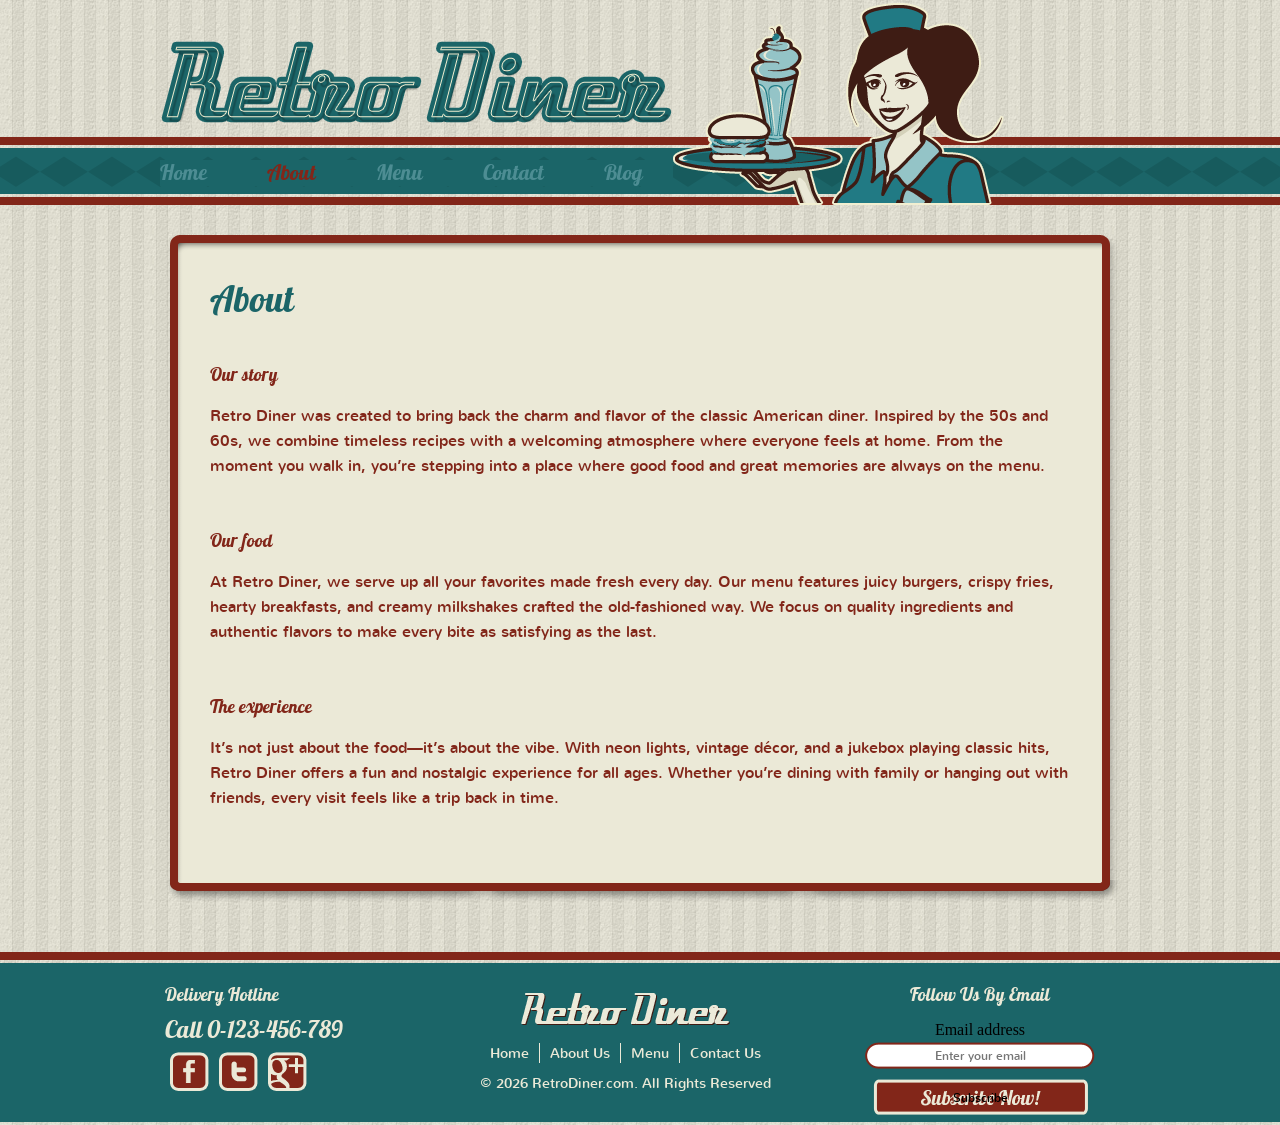
==== about.html @ 48447e70 "push" ====
<!DOCTYPE html>
<!-- Website template by freewebsitetemplates.com -->
<html lang="en">
<head>
	<title>About - Retro Diner Website Template</title>
	<meta charset="utf-8">
	<meta name="viewport" content="width=device-width, initial-scale=1">
	<link href="css/style.css" rel="stylesheet" type="text/css">
</head>
<body>
	<header id="header">
		<div>
			<a href="index.html"><img class="logo" src="images/logo.png" width="513" height="84" alt="Retro Diner" title=""></a>
			<img src="images/waitress.png" width="332" height="205" alt="" aria-hidden="true">
			<nav aria-label="Primary navigation"><ul class="navigation">
				<li>
					<a href="index.html">Home</a>
				</li>
				<li>
					<a class="active" href="about.html">About</a>
				</li>
				<li>
					<a href="burger.html">Menu</a>
				</li>
				<li>
					<a href="contact.html">Contact</a>
				</li>
				<li>
					<a href="blog.html">Blog</a>
				</li>
			</ul></nav>
		</div>
	</header>
	<main id="body">
		<div id="content">
			<div>
				<div>
					<h1>About</h1>
					<ul>
						<li>
							<h2>Our story</h2>
							<p>
								Retro Diner was created to bring back the charm and flavor of the classic American diner. Inspired by the 50s and 60s, we combine timeless recipes with a welcoming atmosphere where everyone feels at home. From the moment you walk in, you’re stepping into a place where good food and great memories are always on the menu.
							</p>
						</li>
						<li>
							<h2>Our food</h2>
							<p>
								At Retro Diner, we serve up all your favorites made fresh every day. Our menu features juicy burgers, crispy fries, hearty breakfasts, and creamy milkshakes crafted the old-fashioned way. We focus on quality ingredients and authentic flavors to make every bite as satisfying as the last.
							</p>
						</li>
						<li>
							<h2>The experience</h2>
							<p>
								It’s not just about the food—it’s about the vibe. With neon lights, vintage décor, and a jukebox playing classic hits, Retro Diner offers a fun and nostalgic experience for all ages. Whether you’re dining with family or hanging out with friends, every visit feels like a trip back in time.
							</p>
						</li>

					</ul>
				</div>
			</div>
		</div>
	</main>
	<footer id="footer">
		<div>
			<ul>
				<li class="first">
					<h2>Delivery Hotline</h2>
					<h3>Call 0-123-456-789</h3>
					<ul>
						<li>
							<a href="http://www.freewebsitetemplates.com/go/facebook" class="facebook" aria-label="Facebook"></a>
						</li>
						<li>
							<a href="http://www.freewebsitetemplates.com/go/twitter" class="twitter" aria-label="Twitter"></a>
						</li>
						<li>
							<a href="http://www.freewebsitetemplates.com/go/googleplus" class="googleplus" aria-label="Google Plus"></a>
						</li>
					</ul>
				</li>
				<li>
					<a href="index.html"><img class="logo" src="images/logo-footer.png" alt="Retro Diner"></a>
					<ul class="navigation">
						<li>
							<a href="index.html">Home</a>
						</li>
						<li>
							<a href="about.html">About Us</a>
						</li>
						<li>
							<a href="burger.html">Menu</a>
						</li>
						<li>
							<a href="contact.html">Contact Us</a>
						</li>
					</ul>
					<span>&copy; 2026 RetroDiner.com. All Rights Reserved</span>
				</li>
				<li class="last">
					<h2>Follow Us By Email</h2>
					<form action="index.html">
						<label for="subscribe">Email address</label>
						<input type="email" id="subscribe" name="subscribe" placeholder="Enter your email" required>
						<input type="submit" value="Subscribe" aria-label="Subscribe by email">
					</form>
				</li>
			</ul>
		</div>
	</footer>
</body>
</html>
---- css/style.css ----
/** Website template by freewebsitetemplates.com **/
body {
	margin :0;
	padding :0;
	background :url("../images/bg-body.jpg");
	line-height :25px;
}
a {
	outline :0;
}
a:focus-visible,
input:focus-visible,
textarea:focus-visible {
	outline :3px solid #f4c542;
	outline-offset :3px;
}
img {
	border :0;
}
.visually-hidden {
	position :absolute;
	width :1px;
	height :1px;
	padding :0;
	margin :-1px;
	overflow :hidden;
	clip :rect(0, 0, 0, 0);
	white-space :nowrap;
	border :0;
}
@font-face {
	font-family :'NunitoRegular';
	src :url('../fonts/nunito-regular-webfont.eot');
	src :url('../fonts/nunito-regular-webfont.eot?#iefix') format('embedded-opentype'),
		url('../fonts/nunito-regular-webfont.woff') format('woff'),
		url('../fonts/nunito-regular-webfont.ttf') format('truetype'),
		url('../fonts/nunito-regular-webfont.svg#NunitoRegular') format('svg');
	font-weight :normal;
	font-style :normal;
}
@font-face {
	font-family :'Lobster1.4Regular';
	src :url('../fonts/lobster-webfont.eot');
	src :url('../fonts/lobster-webfont.eot?#iefix') format('embedded-opentype'),
		url('../fonts/lobster-webfont.woff') format('woff'),
		url('../fonts/lobster-webfont.ttf') format('truetype'),
		url('../fonts/lobster-webfont.svg#Lobster1.4Regular') format('svg');
	font-weight :normal;
	font-style :normal;
}
@font-face {
	font-family :'LimelightRegular';
	src :url('../fonts/limelight-webfont.eot');
	src :url('../fonts/limelight-webfont.eot?#iefix') format('embedded-opentype'),
		url('../fonts/limelight-webfont.woff') format('woff'),
		url('../fonts/limelight-webfont.ttf') format('truetype'),
		url('../fonts/limelight-webfont.svg#LimelightRegular') format('svg');
	font-weight :normal;
	font-style :normal;
}
#header {
	height :205px;
	width :100%;
	background :transparent url("../images/bg-navigation.png");
	background-repeat :repeat-x;
	background-position :bottom;
}
#header div {
	width :960px;
	margin :0 auto;
	height :203px;
	position :relative;
}
#header div a img {
	border :0;
	float :right;
	overflow :hidden;
}
#header div img.logo {
	border :0;
	float :left;
	overflow :hidden;
	margin-top :40px;
}
#header div ul.navigation {
	margin: 0;
	padding: 0;
	list-style-type :none;
	position :absolute;
	left: 0px;
	top: 160px;
	overflow :hidden;
	width: 620px;
}
#header div ul.navigation li {
	float :left;
}
#header div ul.navigation li:first-child a {
	padding-left :0;
}
#header div ul.navigation li a {
	text-decoration :none;
	padding: 0 30px;
	font-family :'Lobster1.4Regular';
	background: #1B6568;
	color :#4D8D93; /** Cambiar color a uno mas bajito **/
	font-size: 21px;
}
#header div ul.navigation li a:hover {
	color :#3a8183;
}
#header div ul.navigation li a.active {
	color :#822619;
}
#body {
	width: 960px;
	margin: 0 auto;
	overflow: hidden;
}
#body .featured {
	width:960px;
	overflow:hidden;
	margin-bottom: 0;
}
#body .featured img {
	border: 0;
}
#body .featured h2 {
	font-family :'Lobster1.4Regular';
	font-size :36px;
	color :#1b6568;
	display :block;
	font-weight :normal;
}
#body .featured p {
	font-family :'NunitoRegular';
	font-size :16px;
	color :#4c1407;
}
#body .featured p a {
	font-family :'NunitoRegular';
	font-size :16px;
	color :#4c1407;
}
#body .featured p a:hover {
	color :#80210b;
}
#body .featured ul {
	list-style-type :none;
	margin :40px 0 0 0;
	padding :0;
}
#body .featured ul li {
	float :left;
	width :320px;
	height :242px;
	text-align :center;
}
#body .featured ul li {
	background :transparent url("../images/frame.png");
	background-repeat :no-repeat;
	background-position :top;
	height :202px;
	width :280px;
	padding :8px 22px 22px 18px;
}
#body #content {
	width :960px;
	margin :30px 0;
	height :auto;
	padding-top :18px;
	background :transparent url("../images/bg-content-top.png");
	background-position :center top;
	background-repeat :no-repeat;
}
#body #content div {
	width :960px;
	background :transparent url("../images/bg-content-bottom.png");
	background-position :center bottom;
	background-repeat :no-repeat;
	padding-bottom :22px;
}
#body #content div div {
	width :860px;
	padding :10px 50px 20px 50px;
	background :transparent url("../images/bg-content.png");
	background-position :center center;
	background-repeat :repeat-y;
}
#body #content div div h1 {
	font-family :'Lobster1.4Regular';
	font-size :36px;
	color :#1b6568;
	font-weight :normal;
	margin-bottom :50px;
}
#body #content div div ul {
	list-style-type :none;
	margin :0;
	padding :0;
}
#body #content div div ul li {
	float :none;
	margin :0 0 50px 0;
	padding :0;
}
#body #content div div ul li h4 {
	font-family :'NunitoRegular';
	font-size :16px;
	color :#822619;
	font-weight :normal;
}
#body #content div div ul li h2 {
	font-family :'Lobster1.4Regular';
	font-size :18px;
	color :#822619;
	font-weight :normal;
}
#body #content div div ul li h2 a {
	font-family :'Lobster1.4Regular';
	font-size :24px;
	color :#822619;
	text-decoration :none;
	font-weight :normal;
}
#body #content div div ul li p {
	font-family :'NunitoRegular';
	font-size :16px;
	color :#822619;
	font-weight :normal;
}
#body #content div div ul li p a {
	font-family :'NunitoRegular';
	font-size :16px;
	color :#822619;
	font-weight :normal;
	text-decoration :underline;
}
#body #content div div ul li p a:hover {
	color:#a0210b;
}
#body #content div div ul li p span {
	font-family :'NunitoRegular';
	font-size :14px;
	color :#822619;
	font-weight :normal;
}
#body #content div div ul li h2 a:hover {
	color :#80210b;
}
#body .content div div form label {
	display :block;
}
#body .content div div form label span {
	display :block;
	color :#4c1407;
	font-family :'NunitoRegular';
	font-size :16px;
	font-weight :normal;
}
#body .content div div form label input {
	background :transparent url("../images/interface.png") no-repeat 0 -77px;
	width :286px;
	height :20px;
	border :0;
	padding :5px;
	margin-bottom :10px;
}
#body .content div div form label textarea {
	background :transparent url("../images/interface.png") no-repeat 0 -157px;
	width :522px;
	height :206px;
	border :0;
	padding :5px;
	margin-bottom :5px;
}
#body .content div div form input[type="submit"] {
	background :transparent url("../images/button.png") no-repeat 0 -450px;
	width :101px;
	height :36px;	
	border :0;
	padding :5px;
	margin-bottom :20px;
	cursor :pointer;
}
#body .content div div form input[type="submit"]:hover {
	background :transparent url("../images/button.png") no-repeat 0 -364px;
}
#body .content {
	width :620px;
	margin :30px 40px 30px 0;
	height :auto;
	padding-top :18px;
	background :transparent url("../images/bg-content-top2.png");
	background-position :center top;
	background-repeat :no-repeat;
	float :left;
}
#body .content div {
	width :620px;
	background :transparent url("../images/bg-content-bottom2.png");
	background-position :center bottom;
	background-repeat :no-repeat;
	padding-bottom :12px;
}
#body .content div div {
	width :540px;
	padding :10px 40px 20px 40px;
	background :transparent url("../images/bg-content2.png");
	background-position :center center;
	background-repeat :repeat-y;
}
#body .content div div h4 {
	font-size :24px;
	color :#822619;
	font-family :'Lobster1.4Regular';
	font-weight :normal;
}
#body .content div div p {
	font-family :'NunitoRegular';
	font-size :16px;
	color :#4c1407;
	text-align :justify;
}
#body .content div div p a {
	font-family :'NunitoRegular';
	font-size :16px;
	color :#4c1407;
}
#body .content div div p a:hover {
	color :#80210b;
}
#body .content div div h1 {
	font-family :'Lobster1.4Regular';
	font-size :36px;
	color :#1b6568;
	font-weight :normal;
}
#body .content div div ul {
	list-style-type :none;
	margin :0;
	padding :0;
	width :580px;
	margin-left :-22px;
}
#body .content div div ul li {
	margin-bottom :20px;
	border-style :dotted;
	border-top :none;
	border-left :none;
	border-right :none;
	padding :0 25px 10px 25px;
	position :relative;
}
#body .content div div ul li.last {
	border :none;
}
#body .content div div ul li h2 a {
	font-family :'Lobster1.4Regular';
	font-size :24px;
	color :#822619;
	font-weight :normal;
	text-decoration :none;
}
#body .content div div ul li p {
	font-family :'NunitoRegular';
	font-size :16px;
	color :#822619;
	font-weight :normal;
	text-decoration :none;
	width :440px;
}
#body .content div div ul li p a {
	font-family :'NunitoRegular';
	font-size :16px;
	color :#822619;
	font-weight :normal;
}
#body .content div div ul li p a:hover {
	font-family :'NunitoRegular';
	font-size :16px;
	color :#80210b;
	font-weight :normal;
}
#body .content div div ul li span.price {
	background :transparent url("../images/icon.png") no-repeat 0 -673px;
	width :70px;
	height :70px;
	display :block;
	text-align :center;
	line-height :70px;
	font-family :'LimelightRegular';
	color :#ebe9d7;
	font-size :28px;
	position :absolute;
	left :490px;
	top :0px;
}
#body .content div div div {
	background :none;
	text-align :center;
	width :530px;
	margin :0;
	padding :0;
}
#body .sidebar {
	width :280px;
	float :left;
	margin :30px 0;
	text-align :center;
	padding-top :30px;
}
#body .sidebar h1,
#body .sidebar h2 {
	color :#1b6568;
	font-family :'Lobster1.4Regular';
	font-size :36px;
	font-weight :normal;
	margin-bottom :10px;
}
#body .sidebar span {
	color :#4c1407;
	font-family :'NunitoRegular';
	font-size :16px;
	font-weight :normal;
	display :block;
}
#body .sidebar ul.navigation {
	list-style-type :none;
	margin :50px 0 0 0;
	padding :0;
}
#body .sidebar ul.navigation li {
	border-style :solid;
	border-color :#822619;
	border-left :none;
	border-right :none;
	border-top :none;
	height :50px;
	line-height :50px;
}
#body .sidebar ul.navigation li.first {
	border-style :solid;
	border-color :#822619;
	border-left :none;
	border-right :none;
}
#body .sidebar ul.navigation li a {
	text-decoration :none;
	font-family :'LimelightRegular';
	font-size :32px;
	color :#822619;
	text-align :center;
	font-weight :normal;
}
#body .sidebar ul.navigation li a:hover {
	color :#1b6568;
	font-size :32px;
	font-family :'LimelightRegular';
}
#body .sidebar ul.navigation li a.active {
	color :#1b6568;
	font-size :32px;
	font-family :'LimelightRegular';
}
#body .sidebar a.download {
	background :transparent url("../images/button.png") no-repeat 0 -96px;
	display :block;
	height :46px;
	width :278px;
	line-height :46px;
	text-decoration :none;
	color :#ebe9d7;
	font-size :26px;
	font-family :'Lobster1.4Regular';
	margin-top :40px;
}
#body .sidebar a.download:hover {
	background :transparent url("../images/button.png") no-repeat 0 0;
}
#body .sidebar ul li.last {
	border-bottom :none;
}
#body .sidebar ul {
	list-style-type :none;
	margin :0 0 50px 0;
	padding :0;
}
#body .sidebar ul li.first {
	border-style :dotted;
	border-color :#822619;
	border-left :none;
	border-right :none;
	border-top :dotted;
}
#body .sidebar ul li {
	border-style :dotted;
	border-color :#822619;
	border-left :none;
	border-right :none;
	border-top :none;
	line-height :18px;
	padding :10px 10px;
	font-family :'NunitoRegular';
}
#body .sidebar ul li a {
	font-family :'NunitoRegular';
	text-decoration :none;
	color :#3e1c14;
	font-size :16px;
}
#body .sidebar ul li a:hover {
	font-family :'NunitoRegular';
	text-decoration :none;
	color :#1B6568;
	font-size :16px;
}
#body .sidebar ul {
	margin-top :30px;
}
#body div#section {
	float :left;
	height :auto;
	margin :30px 40px 30px 0;
	padding-top :18px;
	width :620px;
}
#body div#section div.section {
	background :transparent url("../images/bg-blog-top.png");
	background-repeat :no-repeat;
	background-position :top center;
	width :532px;
	padding-top :18px;
	margin :0 0 50px 0;
	position :relative;
	left :20px;
	float :right;
}
#body div#section div.section div {
	background :transparent url("../images/bg-blog-bottom.png");
	background-repeat :no-repeat;
	background-position :center bottom;
	width :532px;
	padding-bottom :25px;
}
#body div#section div.section div div {
	background :transparent url("../images/bg-blog-center.png");
	background-repeat :repeat-y;
	background-position :center;
	width :452px;
	padding :10px 40px 10px 40px;
}
#body div#section div.section div div a img {
	border :0;
	margin :0 20px 0 0;
	float :left;
}
#body div#section div.section div div h2 {
	font-family :'LimelightRegular';
	color :#1b6568;
	font-size :28px;
	font-weight :normal;
	margin :0;
	padding :0;
	text-transform :uppercase;
	width :auto;
}
#body div#section div.section div div h2 a {
	font-family :'LimelightRegular';
	color :#822619;
	font-size :28px;
	font-weight :normal;
	text-decoration :none;
	line-height :30px;
}
#body div#section div.section div div h2 a:hover {
	color :#1b6568;
	text-decoration :none;
}
#body div#section div.section div div h3 {
	font-family :'NunitoRegular';
	color :#4c1407;
	font-size :14px;
	font-weight :normal;
	margin :25px 0 0 0;
	padding :0;
	width :auto;
}
#body div#section div.section div div h3 a {
	color :#80210b;
	text-decoration :underline;
}
#body div#section div.section div div a {
	text-decoration :underline;
	color :#80210b;
}
#body div#section div.section div div a:hover {
	text-decoration :underline;
}
#body div#section div.section div div a span {
	font-family :'NunitoRegular';
	color :#80210b;
	font-size :14px;
	font-weight :normal;
	padding :0;
	width :auto;
}
#body div#section div.section div div p {
	font-family :'NunitoRegular';
	color :#4c1407;
	font-size :14px;
	width :auto;
	margin-top :70px;
}
#body div#section div.section div div a.price {
	background :transparent url("../images/icon.png") no-repeat 0 0;
	width :90px;
	height :69px;
	display :block;
	padding-top :20px;
	text-align :center;
	font-family :'LimelightRegular';
	font-size :24px;
	color :#ebe9d7;
	text-decoration :none;
	position :absolute;
	top :0;
	left :-100px;
}
#body div#section div.section div div a.price span {
	display :block;
	font-family :'LimelightRegular';
	font-size :24px;
	color :#ebe9d7;
}
#footer {
	height :130px;
	width :100%;
	padding :20px 0;
	margin-top :20px;
	background :transparent url("../images/bg-footer.jpg");
	background-repeat :repeat-x;
	background-position :top;
	background-color :#1b6568;
}
#footer div {
	width :960px;
	margin :0 auto;
}
#footer div ul {
	list-style-type :none;
	margin :0;
	padding :0;
}
#footer div ul li.first {
	text-align :left;
}
#footer div ul li img {
	border :0;
}
#footer div ul li {
	float :left;
	width :300px;
	padding :0 5px;
	text-align :center;
}
#footer div ul li.last {
	padding-left :75px;
	width :250px;
}
#footer div ul li h2 {
	color :#ebe9d7;
	font-family :'Lobster1.4Regular';
	font-weight :normal;
	font-size :18px;
	margin :10px 0;
	padding :0;
}
#footer div ul li h3 {
	color :#ebe9d7;
	font-family :'Lobster1.4Regular';
	font-size :24px;
	font-weight :normal;
	margin :10px 0;
	padding :0;
}
#footer div ul li ul {
	list-style-type :none;
	margin :0;
	padding :0;
}
#footer div ul li img.logo {
	margin-top :20px;
}
#footer div ul li ul li {
	float :left;
	width :auto;
	margin :0 5px;
	padding :0;
}
#footer div ul li ul .connect li {
	float :left;
	width :auto;
	margin :0 5px;
	padding :0;
}
#footer div ul li ul li a.facebook {
	background :transparent url("../images/icon.png") no-repeat 0 -228px;
	float :left;
	height :39px;
	width :39px;
}
#footer div ul li ul li a.facebook:hover {
	background :transparent url("../images/icon.png") no-repeat 0 -139px;
}
#footer div ul li ul li a.twitter {
	background :transparent url("../images/icon.png") no-repeat 0 -584px;
	float :left;
	height :39px;
	width :39px;
}
#footer div ul li ul li a.twitter:hover {
	background :transparent url("../images/icon.png") no-repeat 0 -495px;
}
#footer div ul li ul li a.googleplus {
	background :transparent url("../images/icon.png") no-repeat 0 -406px;
	float :left;
	height :39px;
	width :92px;
}
#footer div ul li ul li a.googleplus:hover {
	background :transparent url("../images/icon.png") no-repeat 0 -317px;
}
#footer div ul li input[type="submit"] {
	background :transparent url("../images/button.png") no-repeat 0 -278px;
	width :215px;
	height :36px;
	border :0;
	cursor :pointer;
}
#footer div ul li input[type="submit"]:hover {
	background :transparent url("../images/button.png") no-repeat 0 -192px;
}
#footer div ul li input {
	background :transparent url("../images/interface.png") no-repeat 0 0;
	border :0;
	width :220px;
	height :17px;
	padding :5px 5px;
	text-align :center;
	font-family :'NunitoRegular';
	font-size :12px;
	margin-bottom :10px;
}
#footer div ul li span {
	display :block;
	color :#ebe9d7;
	font-family :'NunitoRegular';
	font-size :14px;
}
#footer div ul li ul.navigation {
	list-style-type :none;
	margin :0 auto;
	padding :10px 0 0 0;
	display :inline-block;
	overflow :hidden;
	height :20px;
}
#footer div ul li ul.navigation li {
	margin :0;
	padding :0;
}
#footer div ul li ul.navigation li a {
	color :#ebe9d7;
	font-family :'NunitoRegular';
	font-weight :normal;
	font-size :14px;
	text-decoration :none;
	padding :0 10px;
	display :block;
	border-style :solid;
	border-right :none;
	border-top :none;
	border-bottom :none;
	border-color :#ebe9d7;
	border-width :1px;
	line-height :20px;
}
#footer div ul li ul.navigation li a:hover {
	text-decoration :underline;
}
#footer div ul li ul.navigation li:first-child a {
	border-left :none;
}
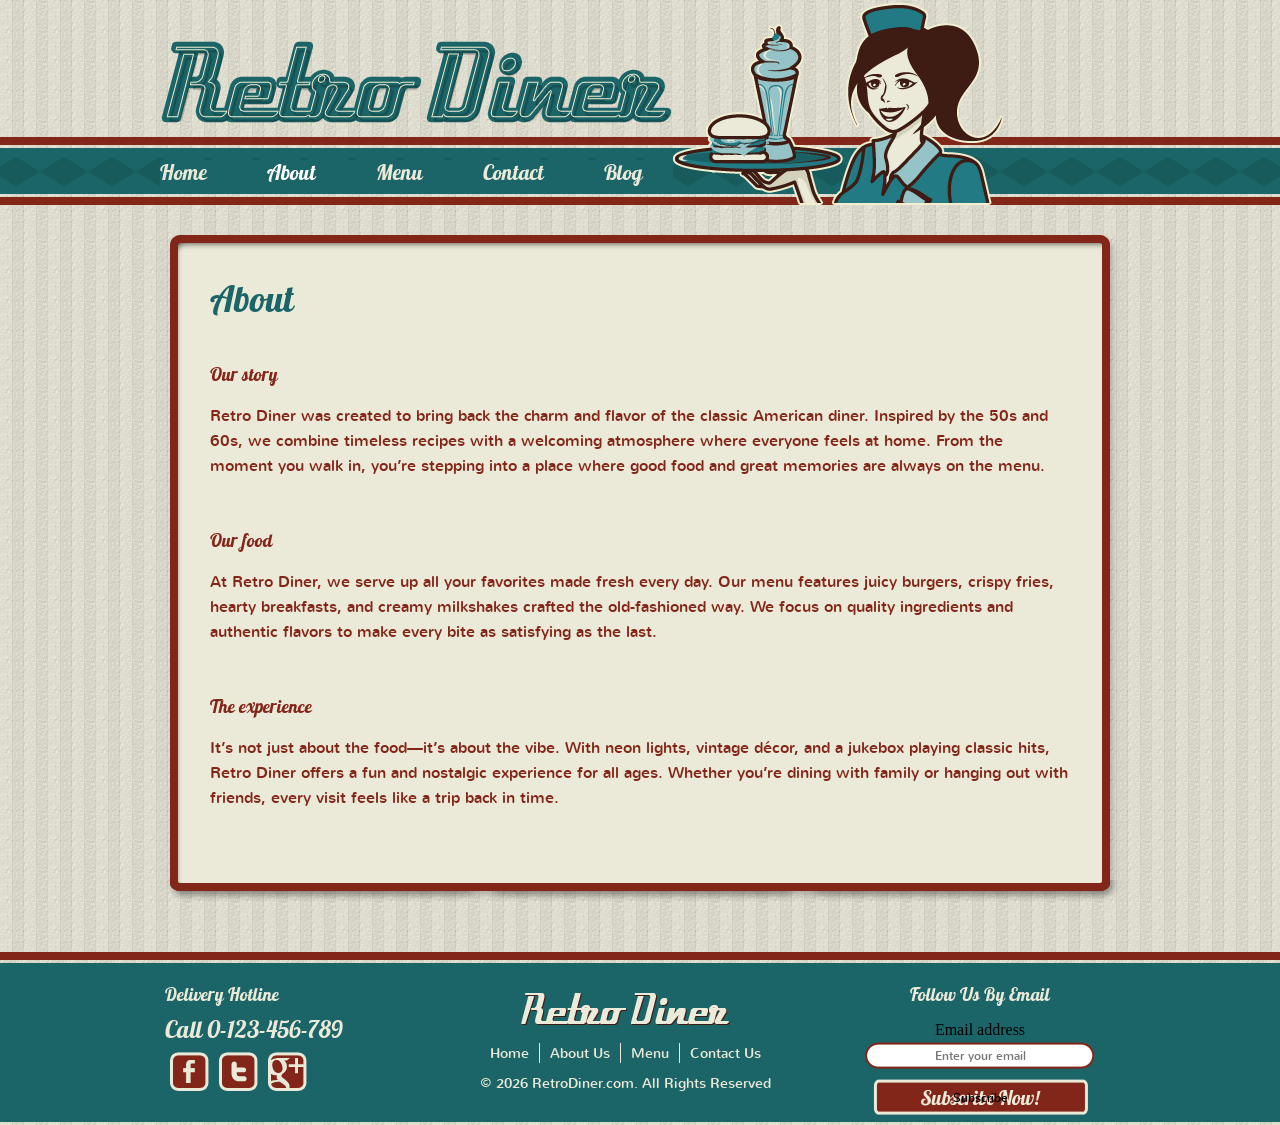
==== commit 098a8226: "push" ====
--- a/about.html
+++ b/about.html
@@ -101,7 +101,7 @@
 					<h2>Follow Us By Email</h2>
 					<form action="index.html">
 						<label for="subscribe">Email address</label>
-						<input type="email" id="subscribe" name="subscribe" placeholder="Enter your email" required>
+						<input type="email" id="subscribe" name="subscribe" autocomplete="email" placeholder="Enter your email" required>
 						<input type="submit" value="Subscribe" aria-label="Subscribe by email">
 					</form>
 				</li>
--- a/css/style.css
+++ b/css/style.css
@@ -103,14 +103,14 @@
 	padding: 0 30px;
 	font-family :'Lobster1.4Regular';
 	background: #1B6568;
-	color :#4D8D93; /** Cambiar color a uno mas bajito **/
+	color :#ebe9d7;
 	font-size: 21px;
 }
 #header div ul.navigation li a:hover {
-	color :#3a8183;
+	color :#ffffff;
 }
 #header div ul.navigation li a.active {
-	color :#822619;
+	color :#ffffff;
 }
 #body {
 	width: 960px;
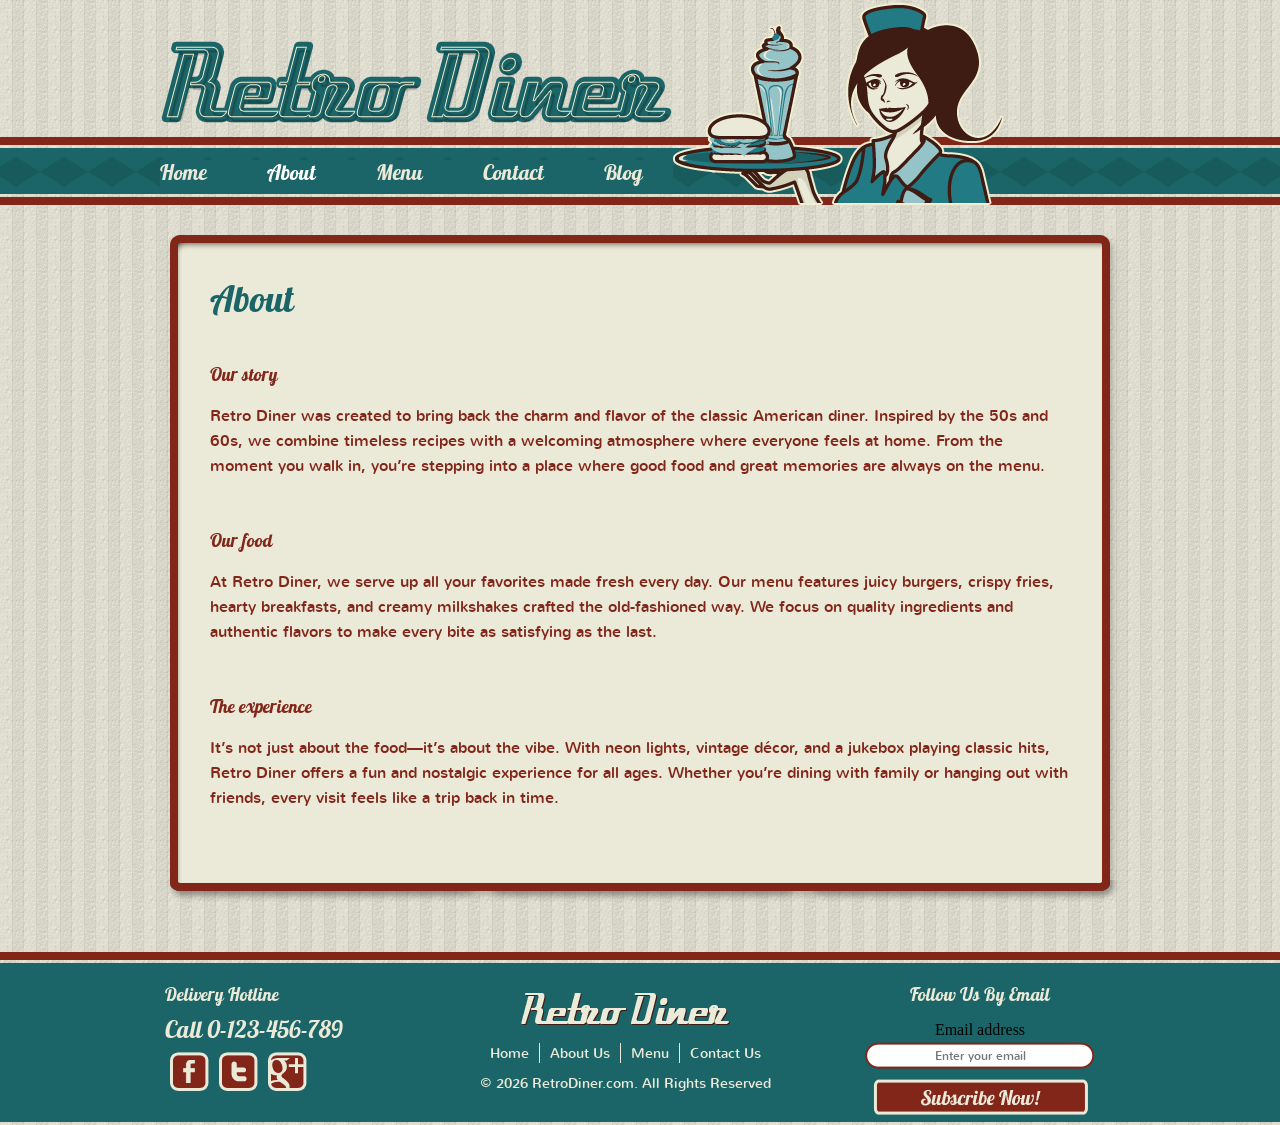
==== commit 97682f4a: "push" ====
--- a/about.html
+++ b/about.html
@@ -5,9 +5,10 @@
 	<title>About - Retro Diner Website Template</title>
 	<meta charset="utf-8">
 	<meta name="viewport" content="width=device-width, initial-scale=1">
-	<link href="css/style.css" rel="stylesheet" type="text/css">
+	<link href="css/style.css?v=2" rel="stylesheet" type="text/css">
 </head>
 <body>
+	<a class="skip-link" href="#body">Skip to main content</a>
 	<header id="header">
 		<div>
 			<a href="index.html"><img class="logo" src="images/logo.png" width="513" height="84" alt="Retro Diner" title=""></a>
--- a/css/style.css
+++ b/css/style.css
@@ -13,6 +13,20 @@
 textarea:focus-visible {
 	outline :3px solid #f4c542;
 	outline-offset :3px;
+}
+.skip-link {
+	position :absolute;
+	left :0;
+	top :-50px;
+	z-index :10;
+	padding :8px 14px;
+	background :#ebe9d7;
+	color :#4c1407;
+	font-family :'NunitoRegular';
+	font-size :16px;
+}
+.skip-link:focus-visible {
+	top :0;
 }
 img {
 	border :0;
@@ -330,7 +344,8 @@
 #body .content div div p a:hover {
 	color :#80210b;
 }
-#body .content div div h1 {
+#body .content div div h1,
+#body .content div div h2 {
 	font-family :'Lobster1.4Regular';
 	font-size :36px;
 	color :#1b6568;
@@ -355,7 +370,8 @@
 #body .content div div ul li.last {
 	border :none;
 }
-#body .content div div ul li h2 a {
+#body .content div div ul li h2 a,
+#body .content div div ul li h3 a {
 	font-family :'Lobster1.4Regular';
 	font-size :24px;
 	color :#822619;
@@ -411,7 +427,8 @@
 	padding-top :30px;
 }
 #body .sidebar h1,
-#body .sidebar h2 {
+#body .sidebar h2,
+#body .sidebar .sidebar-title {
 	color :#1b6568;
 	font-family :'Lobster1.4Regular';
 	font-size :36px;
@@ -737,6 +754,8 @@
 	height :36px;
 	border :0;
 	cursor :pointer;
+	text-indent :-9999px;
+	color :transparent;
 }
 #footer div ul li input[type="submit"]:hover {
 	background :transparent url("../images/button.png") no-repeat 0 -192px;
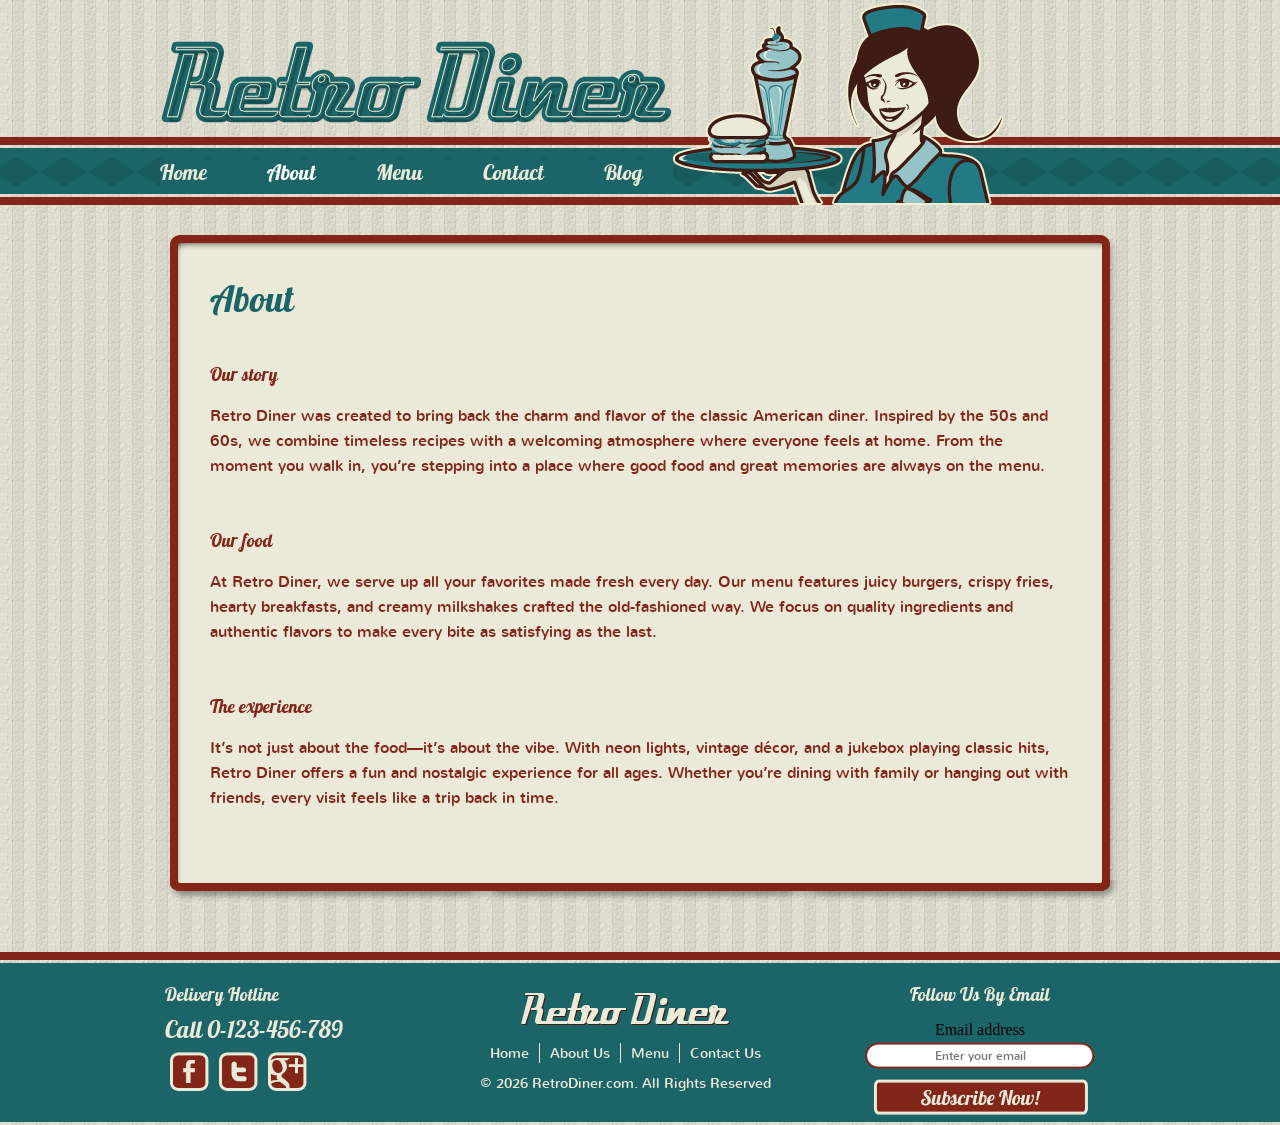
==== commit e624c653: "updated" ====
--- a/about.html
+++ b/about.html
@@ -67,7 +67,7 @@
 			<ul>
 				<li class="first">
 					<h2>Delivery Hotline</h2>
-					<h3>Call 0-123-456-789</h3>
+					<p class="hotline-number">Call 0-123-456-789</p>
 					<ul>
 						<li>
 							<a href="http://www.freewebsitetemplates.com/go/facebook" class="facebook" aria-label="Facebook"></a>
--- a/css/style.css
+++ b/css/style.css
@@ -8,11 +8,19 @@
 a {
 	outline :0;
 }
+a:focus,
+button:focus,
+input:focus,
+textarea:focus,
 a:focus-visible,
+button:focus-visible,
 input:focus-visible,
 textarea:focus-visible {
-	outline :3px solid #f4c542;
+	outline :3px solid #f4c542 !important;
 	outline-offset :3px;
+	box-shadow :0 0 0 2px #4c1407;
+	position :relative;
+	z-index :20;
 }
 .skip-link {
 	position :absolute;
@@ -103,7 +111,7 @@
 	position :absolute;
 	left: 0px;
 	top: 160px;
-	overflow :hidden;
+	overflow :visible;
 	width: 620px;
 }
 #header div ul.navigation li {
@@ -129,11 +137,31 @@
 #body {
 	width: 960px;
 	margin: 0 auto;
-	overflow: hidden;
+	overflow: visible;
+}
+#body::after {
+	content :"";
+	display :table;
+	clear :both;
+}
+#body.menu-page {
+	position :relative;
+}
+#body.menu-page > .menu-heading {
+	position :absolute;
+	right :0;
+	top :30px;
+	width :280px;
+	margin :0;
+	color :#1b6568;
+	font-family :'Lobster1.4Regular';
+	font-size :36px;
+	font-weight :normal;
+	text-align :center;
 }
 #body .featured {
 	width:960px;
-	overflow:hidden;
+	overflow:visible;
 	margin-bottom: 0;
 }
 #body .featured img {
@@ -428,7 +456,8 @@
 }
 #body .sidebar h1,
 #body .sidebar h2,
-#body .sidebar .sidebar-title {
+#body .sidebar .sidebar-title,
+#body .sidebar .sidebar-heading {
 	color :#1b6568;
 	font-family :'Lobster1.4Regular';
 	font-size :36px;
@@ -693,13 +722,15 @@
 	margin :10px 0;
 	padding :0;
 }
-#footer div ul li h3 {
+#footer div ul li h3,
+#footer div ul li .hotline-number {
 	color :#ebe9d7;
 	font-family :'Lobster1.4Regular';
 	font-size :24px;
 	font-weight :normal;
 	margin :10px 0;
 	padding :0;
+	display :block;
 }
 #footer div ul li ul {
 	list-style-type :none;
